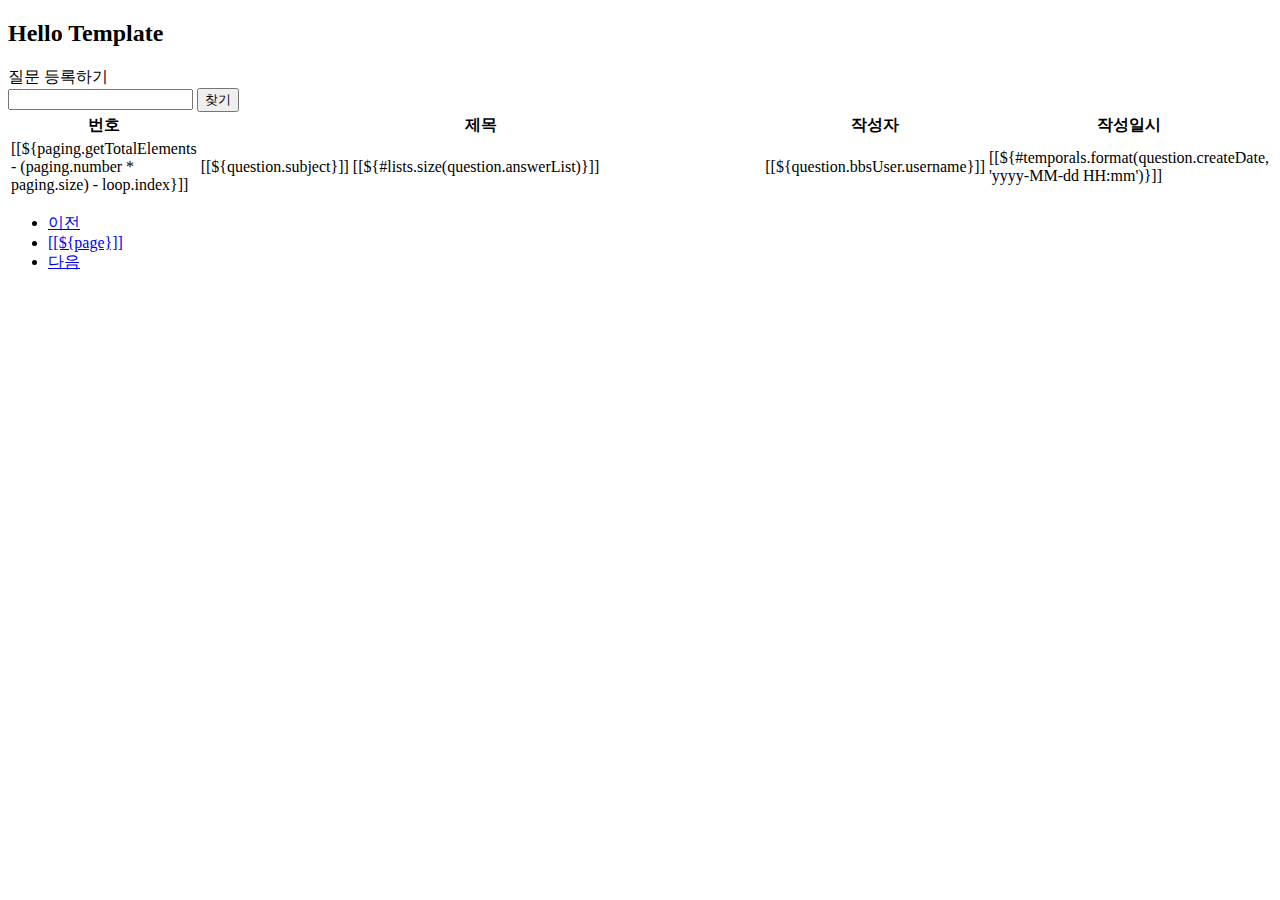
==== src/main/resources/templates/question_list.html @ 2a1975d4 "루트폴더 이동" ====
<!DOCTYPE html>
<html layout:decorate="~{common/layout}">
<div layout:fragment="content" class="container my-3">
	<h2>Hello Template</h2>
	<div class="row my-3">
		<div class="col-6">
			<a th:href="@{/question/create}" class="btn btn-primary">질문 등록하기</a>
		</div>
		<div class="col-6">
			<div class="input-group">
				<input type="text" id="search_keyword" class="form-control" th:value="${keyword}">
				<button type="button" id="btn_search" class="btn btn-outline-secondary">찾기</button>
			</div>
		</div>
	</div>	
	<table class="table">
		<thead class="table-dark">
			<tr class="text-center">
				<th>번호</th>
				<th style="width: 50%">제목</th>
				<th>작성자</th>
				<th>작성일시</th>
			</tr>
		</thead>
		<tbody>
			<tr th:each="question, loop : ${paging}" class="text-center">
				<td>[[${paging.getTotalElements - (paging.number * paging.size) - loop.index}]]</td>
				<td class="text-start">
					<a th:href="@{|/question/detail/${question.id}|}">[[${question.subject}]]</a>
					<span class="text-danger small ms-2" th:if="${#lists.size(question.answerList) > 0}">[[${#lists.size(question.answerList)}]]</span>
				</td>
				<td><span th:if="${question.bbsUser != null}">[[${question.bbsUser.username}]]</span></td>
				<td>[[${#temporals.format(question.createDate, 'yyyy-MM-dd HH:mm')}]]</td>
			</tr>
		</tbody>
	</table>
	<!-- 패이징처리 시작 -->
	<div th:if="${!paging.isEmpty()}">
		<ul class="pagination justify-content-center">
			<li class="page-item" th:classappend="${!paging.hasPrevious} ? 'disabled'">
				<a class="page-link" href="javascript:void(0);" th:data-page="${paging.number-1}">
					<span>이전</span>
				</a>
			</li>
			<li class="page-item" 
				th:each="page: ${#numbers.sequence(0, paging.totalPages-1)}" 
				th:classappend="${page == paging.number} ? 'active'"
				th:if="${page >= paging.number-5 and page <= paging.number+5}">
				<a class="page-link"  href="javascript:void(0);" th:data-page="${page}">
					[[${page}]]
				</a>
			</li>
			<li class="page-item" th:classappend="${!paging.hasNext} ? 'disabled'">
				<a class="page-link"  href="javascript:void(0);" th:data-page="${paging.number+1}">
					<span>다음</span>
				</a>
			</li>
		</ul>
	</div>
	<!-- 패이징처리 끝 -->
	<form th:action="@{/question/list}" method="get" id="searchForm">
		<input type="hidden" id="keyword" name="keyword" th:value="${keyword}"/>
		<input type="hidden" id="page" name="page" th:value="${paging.number}"/>
	</form>
</div>
<script layout:fragment="script" type="text/javascript">
	const page_elements = document.getElementsByClassName("page-link");
	Array.from(page_elements).forEach(function(element) {
		element.addEventListener("click", function() {
			document.getElementById("page").value = this.dataset.page;
			document.getElementById("searchForm").submit();
		});
	});
	
	const btn_search = document.getElementById("btn_search");
	btn_search.addEventListener("click", function() {
		document.getElementById("keyword").value = document.getElementById("search_keyword").value;
		document.getElementById("page").value = 0;
		document.getElementById("searchForm").submit();
	});
</script>
</html>
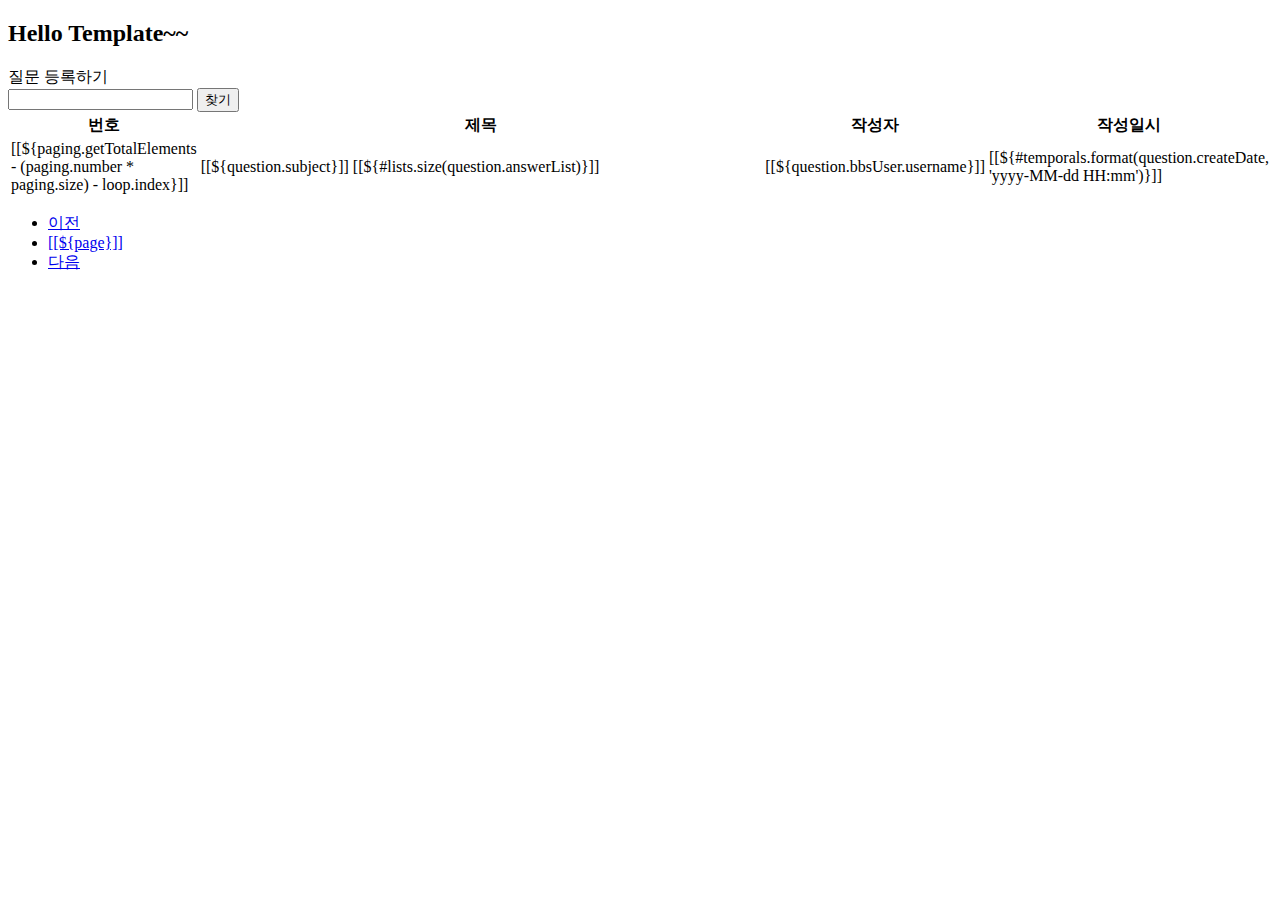
==== commit 5bb5052a: "자동 반영 테스트" ====
--- a/src/main/resources/templates/question_list.html
+++ b/src/main/resources/templates/question_list.html
@@ -1,7 +1,7 @@
 <!DOCTYPE html>
 <html layout:decorate="~{common/layout}">
 <div layout:fragment="content" class="container my-3">
-	<h2>Hello Template</h2>
+	<h2>Hello Template~~</h2>
 	<div class="row my-3">
 		<div class="col-6">
 			<a th:href="@{/question/create}" class="btn btn-primary">질문 등록하기</a>
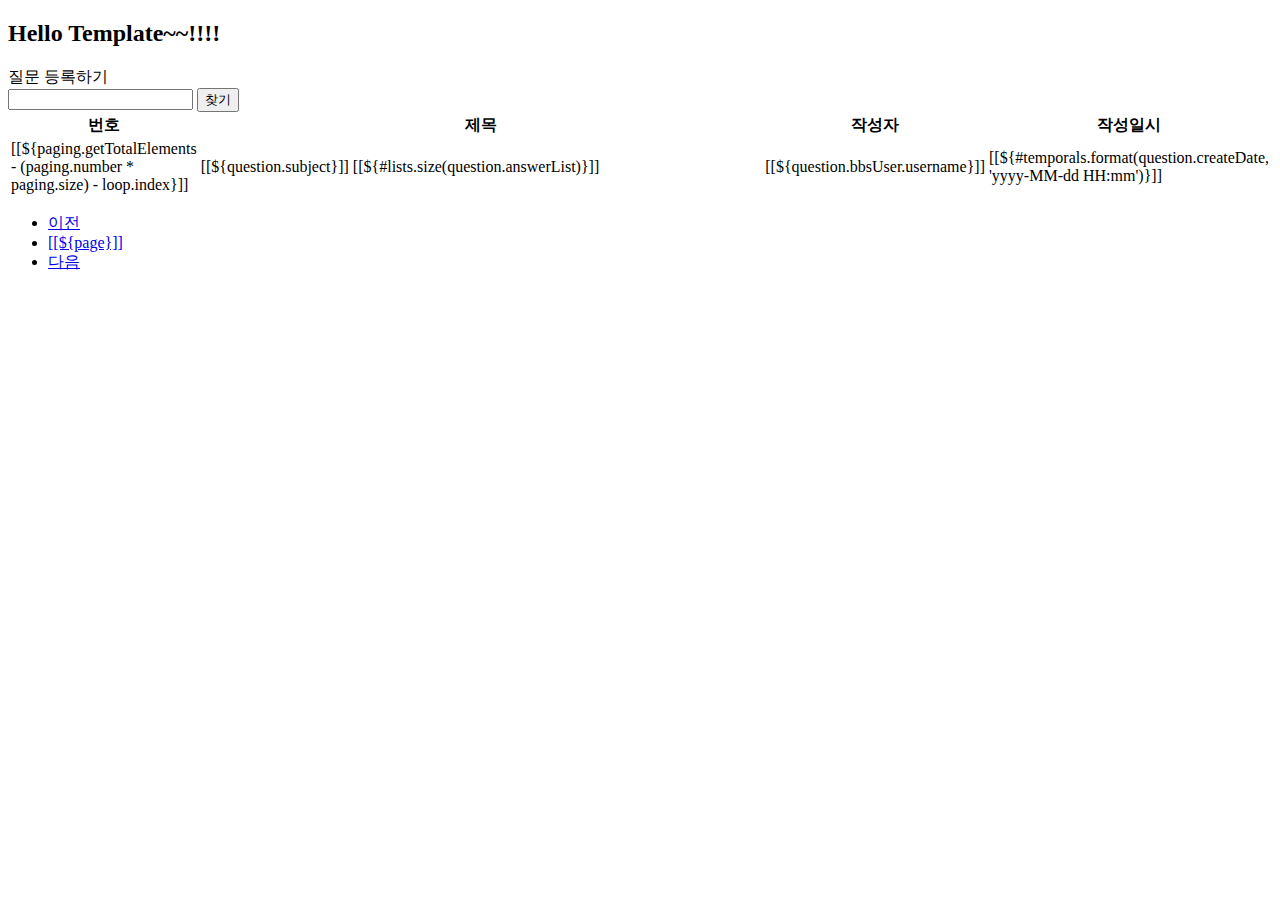
==== commit 7fa9d366: "수정" ====
--- a/src/main/resources/templates/question_list.html
+++ b/src/main/resources/templates/question_list.html
@@ -1,7 +1,7 @@
 <!DOCTYPE html>
 <html layout:decorate="~{common/layout}">
 <div layout:fragment="content" class="container my-3">
-	<h2>Hello Template~~</h2>
+	<h2>Hello Template~~!!!!</h2>
 	<div class="row my-3">
 		<div class="col-6">
 			<a th:href="@{/question/create}" class="btn btn-primary">질문 등록하기</a>
